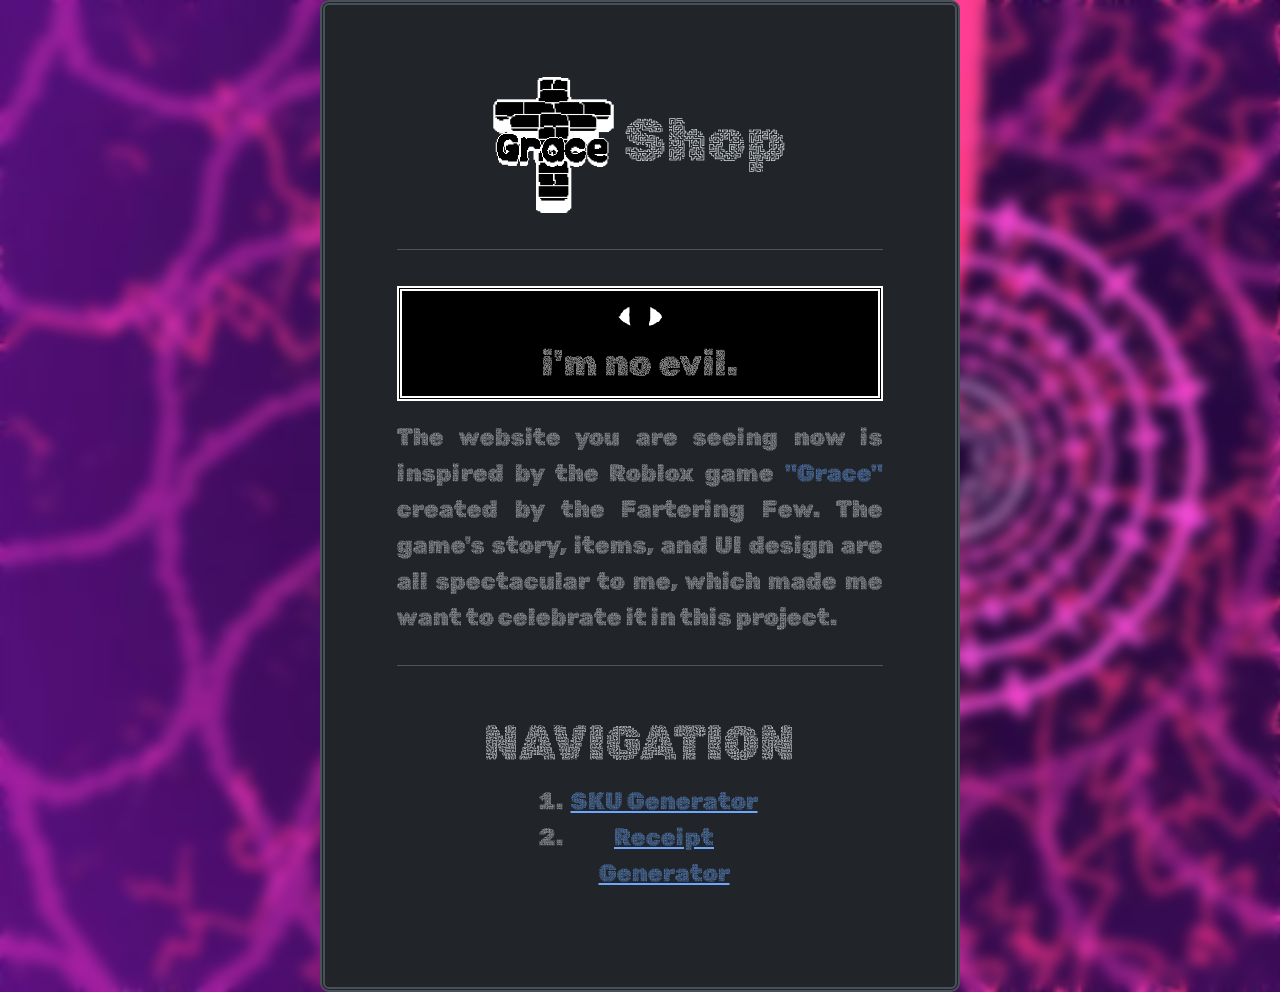
==== index.html @ 8f905421 "Added loading screens for pyscript" ====
<!DOCTYPE html>
<html lang="en" data-bs-theme="dark">
<head>
    <meta charset="UTF-8" />
    <meta name="viewport" content="width=device-width, initial-scale=1.0" />

    <link rel="stylesheet" href="main.css" />
    <link
        href="https://cdn.jsdelivr.net/npm/bootstrap@5.3.3/dist/css/bootstrap.min.css"
        rel="stylesheet"
    />
    <link rel="icon" type="image/x-icon" href="images/graceFavicon.png">

    <link rel="stylesheet" href="https://pyscript.net/releases/2026.7.3/core.css" />
    <script type="module" src="https://pyscript.net/releases/2026.7.3/core.js"></script>

    <title>GraceShop</title>
</head>

<body>
    <!-- MAIN -->
    <div class="d-flex justify-content-center align-items-center min-vh-100 text-center" id="coverElement">
        <div class="border border-5 card w-50 h-100 p-5" style="border-style: double !important;">
            <span class="animate">
                <h1>
                    <img class="w-25 h-auto" src="images/graceLogo.png" alt="GraceLogo">
                    Shop
                </h1>
            </span>

            <hr>
            <div class="my-2" style="background-color: black; border: 5px double white;">
                <span class="animate" style="animation-delay: 2.5s;">
                    <img class="w-25 h-auto" src="images/graceGod.png" alt="God"><br>
                </span>
                <br>
                <span class="animate" style="animation-delay: 2s;">
                    <h4 class="text-white">
                        i'm no evil.
                    </h4>
                </span>
            </div>

            <p style="text-align: justify;" class="my-1">
                The website you are seeing now is inspired by the Roblox game
                <a href="https://www.roblox.com/games/138837502355157/Grace" class="text-decoration-none">
                    "Grace"
                </a>
                created by the Fartering Few. The game's story, items, and UI design are
                all spectacular to me, which made me want to celebrate it in this project.
                <hr>
            </p>

            <h2>NAVIGATION</h2>

            <div class="d-flex justify-content-center">
                <ol class="w-50">
                    <li>
                        <a href="pages/sku.html">SKU Generator</a>
                    </li>

                    <li>
                        <a href="pages/receipt.html">Receipt Generator</a>
                    </li>
                </ol>
            </div>

        </div>
    </div>
</body>

</html>
---- main.css ----
@import url('https://fonts.googleapis.com/css2?family=Rubik+Maze&display=swap');

@font-face {
  font-family: "SimSun";
  src: url("fonts/SimSun.ttf");
}

/* BACKGROUND ELEMENTS */

body, html {
    background-image: url(images/background.jpg);
    background-size: cover;
    font-family: "Rubik Maze", system-ui !important;
    font-size: x-large;
}

/* hide scrollbar while loading */
html:has(#loadingScreen) {
  overflow-y: hidden;
}

#coverElement {
    backdrop-filter: blur(7px);
}

/* LOADING SCREEN */
#loadingScreen {
  background-color: black;
  overflow-y: hidden;
  user-select: none;
  cursor: progress;

  position: fixed;
  top: 0;
  left: 0;

  display: flex;
  flex-direction: column;

  align-items: center;
  justify-content: center;
  
  width: 100vw;
  height: 100vh;
  z-index: 999;
}

#loadingScreen.flash {
  background-color: white;
}

#loadingScreen.flash * {
  opacity: 0;
}

#loadingScreen #loadingScreenAnimX,
#loadingScreen #loadingScreenAnimY {
  animation: var(--animation),
    10s var(--fade-in-delay) cubic-bezier(0.75, 0, 0.55, 0.95) forwards fade-in-details
}

#loadingScreen div.textOverlay {
  position: absolute; 
  top: 0;
  left: 0;
}

#loadingScreen p {
  color: white;
  font-size: large;
  font-family: "SimSun";
}

#loadingScreen img {
  width: 7vw;
  height: auto;

  margin-bottom: 1vh;
}

/* INPUT ELEMENTS */

input[type="checkbox"] {
  accent-color: black;
  transform: scale(2);
  margin-right: 15px;
}

input[type="checkbox"]:checked {
  outline: 1px solid white;
  border-radius: 4px;
}

button {
  color: white;
  background-color: black;

  border: 5px double white;
}

/* === GRACE ANIMATIONS === */
span.animate {
    display: inline-block; 
    animation: graceSwayX 12s ease-in-out infinite;
    user-select: none;
}

span.animate > h1,
span.animate > h2,
span.animate > h3,
span.animate > h4,
span.animate > h5,
span.animate > h6,
span.animate > img {
    display: inline-block;
    animation: graceSwayY 9s ease-in-out infinite;
    user-select: none;
}

@keyframes graceSwayX {
  0% { transform: translateX(0px); }
  20% { transform: translateX(10px); }
  40% { transform: translateX(-10px); }
  60% { transform: translateX(10px); }
  80% { transform: translateX(-10px); }
  100% { transform: translateX(0px); }
}

@keyframes graceSwayY {
  0% { transform: translateY(0px); }
  25% { transform: translateY(3px); }
  50% { transform: translateY(-6px); }
  75% { transform: translateY(3px); }
  100% { transform: translateY(0px); }
}

/* internal variables for dynamically
animating loading screen text */
:root {
  --x-offset: 50px;
  --y-offset: 15px;
  --animation-duration: 2s;
  --fade-in-delay: 1.5s;
}

#loadingScreenAnimX {
  --name: horizontal;
  --duration: var(--animation-duration);
  --delay: calc(-0.25 * var(--animation-duration));
}

#loadingScreenAnimY {
  --name: vertical;
  --duration: calc(0.5 * var(--animation-duration));
  --delay: 0s;
}

#loadingScreenAnimX, #loadingScreenAnimY {
  --animation: var(--duration) ease-in-out var(--delay) alternate infinite var(--name);
}

@keyframes horizontal {
  from { 
    transform: translateX(calc(-1 * var(--x-offset))); 
/* 
    text-shadow: 
      5px 4px 0px rgba(255, 255, 255, 0.6),
      10px 4px 0px rgba(255, 255, 255, 0.4),
      15px 4px 0px rgba(255, 255, 255, 0.2);
  }
  to { 
    transform: translateX(var(--x-offset)); 

    text-shadow: 
      -5px 4px 0px rgba(255, 255, 255, 0.6),
      -10px 4px 0px rgba(255, 255, 255, 0.4),
      -15px 4px 0px rgba(255, 255, 255, 0.2); */
  }
}

@keyframes vertical {
  from { 
    transform: translateY(calc(-1 * var(--y-offset))); 
/* 
    text-shadow: 
      0px 16px 0px rgba(255, 255, 255, 0.6),
      0px 24px 0px rgba(255, 255, 255, 0.4),
      0px 32px 0px rgba(255, 255, 255, 0.2);
  }
  to { 
    transform: translateY(var(--y-offset)); 

    text-shadow: 
      0px -4px 0px rgba(255, 255, 255, 0.6),
      0px -6px 0px rgba(255, 255, 255, 0.4),
      0px -8px 0px rgba(255, 255, 255, 0.2); */
  }
}
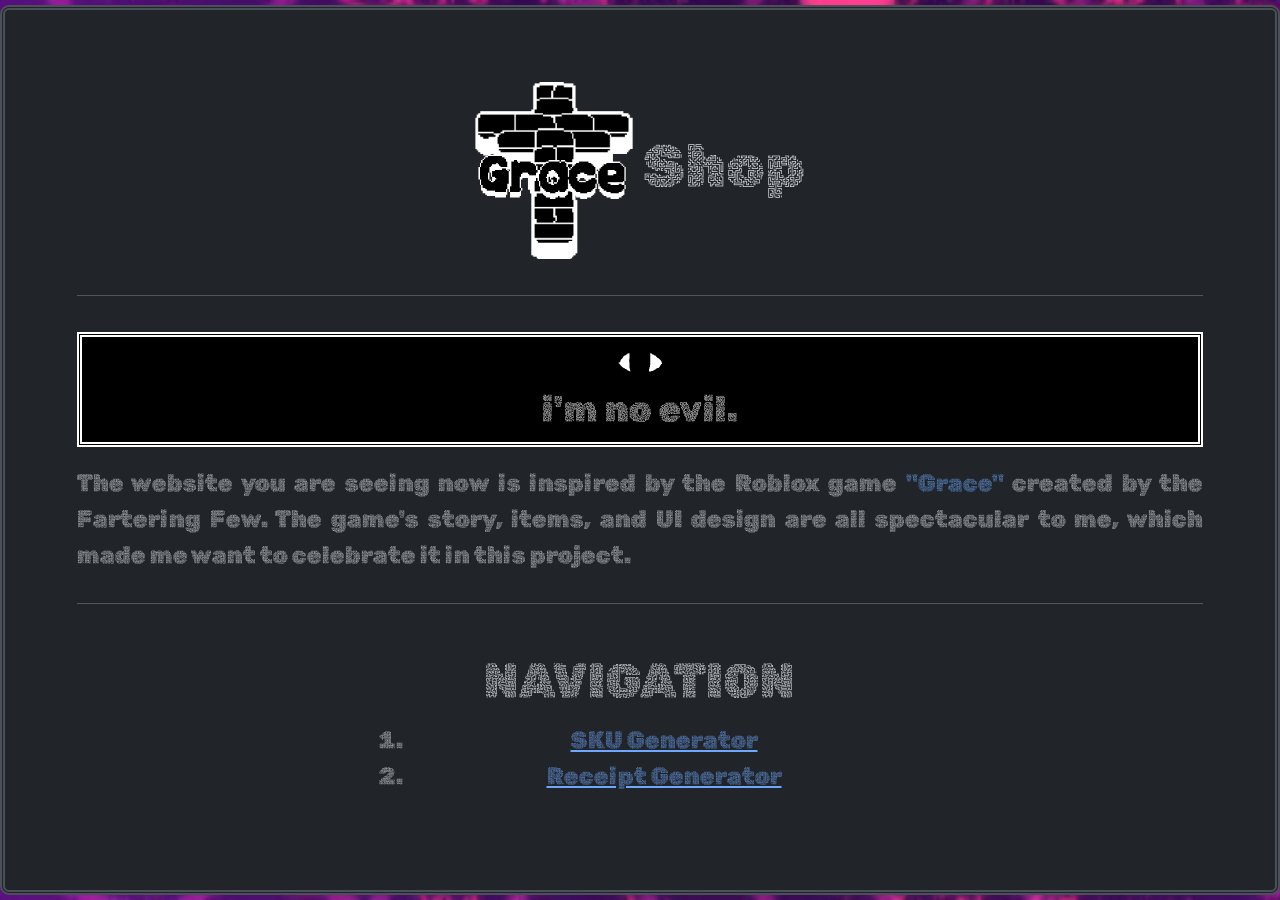
==== commit 9f994c4b: "Changed sizing constraints" ====
--- a/index.html
+++ b/index.html
@@ -20,7 +20,7 @@
 <body>
     <!-- MAIN -->
     <div class="d-flex justify-content-center align-items-center min-vh-100 text-center" id="coverElement">
-        <div class="border border-5 card w-50 h-100 p-5" style="border-style: double !important;">
+        <div class="border border-5 card w-md-50 w-sm-25 h-100 p-5" style="border-style: double !important;">
             <span class="animate">
                 <h1>
                     <img class="w-25 h-auto" src="images/graceLogo.png" alt="GraceLogo">
--- a/main.css
+++ b/main.css
@@ -51,12 +51,6 @@
 
 #loadingScreen.flash * {
   opacity: 0;
-}
-
-#loadingScreen #loadingScreenAnimX,
-#loadingScreen #loadingScreenAnimY {
-  animation: var(--animation),
-    10s var(--fade-in-delay) cubic-bezier(0.75, 0, 0.55, 0.95) forwards fade-in-details
 }
 
 #loadingScreen div.textOverlay {
@@ -143,6 +137,12 @@
   --fade-in-delay: 1.5s;
 }
 
+#loadingScreen #loadingScreenAnimX,
+#loadingScreen #loadingScreenAnimY {
+  animation: var(--animation),
+    10s var(--fade-in-delay) cubic-bezier(0.75, 0, 0.55, 0.95) forwards fade-in-details
+}
+
 #loadingScreenAnimX {
   --name: horizontal;
   --duration: var(--animation-duration);
@@ -162,37 +162,11 @@
 @keyframes horizontal {
   from { 
     transform: translateX(calc(-1 * var(--x-offset))); 
-/* 
-    text-shadow: 
-      5px 4px 0px rgba(255, 255, 255, 0.6),
-      10px 4px 0px rgba(255, 255, 255, 0.4),
-      15px 4px 0px rgba(255, 255, 255, 0.2);
-  }
-  to { 
-    transform: translateX(var(--x-offset)); 
-
-    text-shadow: 
-      -5px 4px 0px rgba(255, 255, 255, 0.6),
-      -10px 4px 0px rgba(255, 255, 255, 0.4),
-      -15px 4px 0px rgba(255, 255, 255, 0.2); */
   }
 }
 
 @keyframes vertical {
   from { 
     transform: translateY(calc(-1 * var(--y-offset))); 
-/* 
-    text-shadow: 
-      0px 16px 0px rgba(255, 255, 255, 0.6),
-      0px 24px 0px rgba(255, 255, 255, 0.4),
-      0px 32px 0px rgba(255, 255, 255, 0.2);
-  }
-  to { 
-    transform: translateY(var(--y-offset)); 
-
-    text-shadow: 
-      0px -4px 0px rgba(255, 255, 255, 0.6),
-      0px -6px 0px rgba(255, 255, 255, 0.4),
-      0px -8px 0px rgba(255, 255, 255, 0.2); */
   }
 }
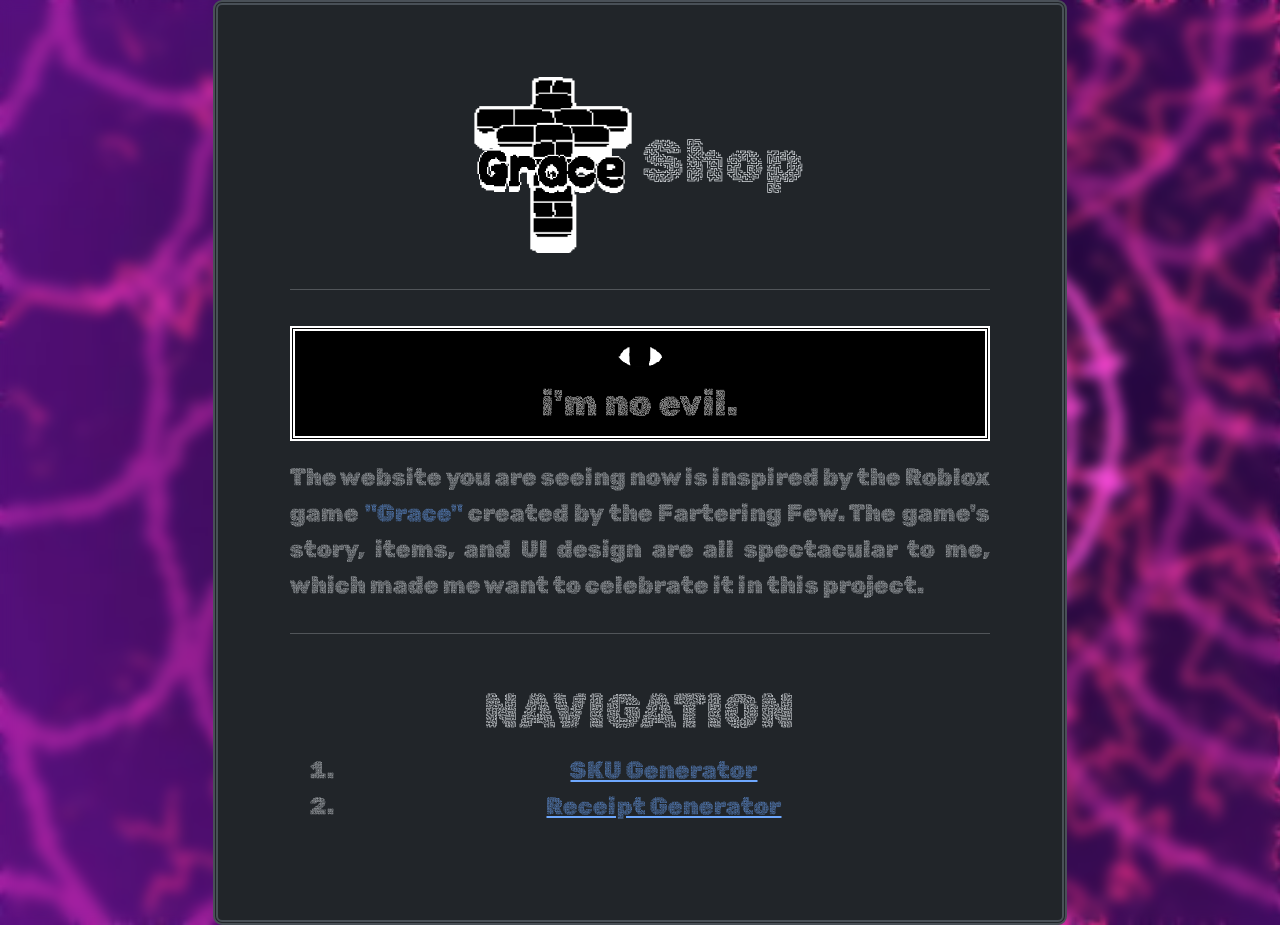
==== commit 6ce06f36: "Changed sizing to use col for responsiveness" ====
--- a/index.html
+++ b/index.html
@@ -4,12 +4,12 @@
     <meta charset="UTF-8" />
     <meta name="viewport" content="width=device-width, initial-scale=1.0" />
 
-    <link rel="stylesheet" href="main.css" />
+    <link rel="stylesheet" href="../main.css" />
     <link
         href="https://cdn.jsdelivr.net/npm/bootstrap@5.3.3/dist/css/bootstrap.min.css"
         rel="stylesheet"
     />
-    <link rel="icon" type="image/x-icon" href="images/graceFavicon.png">
+    <link rel="icon" type="image/x-icon" href="../images/graceFavicon.png">
 
     <link rel="stylesheet" href="https://pyscript.net/releases/2026.7.3/core.css" />
     <script type="module" src="https://pyscript.net/releases/2026.7.3/core.js"></script>
@@ -20,7 +20,7 @@
 <body>
     <!-- MAIN -->
     <div class="d-flex justify-content-center align-items-center min-vh-100 text-center" id="coverElement">
-        <div class="border border-5 card w-md-50 w-sm-25 h-100 p-5" style="border-style: double !important;">
+        <div class="border border-5 card col-12 col-sm-10 col-md-9 col-lg-8 h-100 p-5" style="border-style: double !important;">
             <span class="animate">
                 <h1>
                     <img class="w-25 h-auto" src="images/graceLogo.png" alt="GraceLogo">
@@ -54,7 +54,7 @@
             <h2>NAVIGATION</h2>
 
             <div class="d-flex justify-content-center">
-                <ol class="w-50">
+                <ol class="w-100">
                     <li>
                         <a href="pages/sku.html">SKU Generator</a>
                     </li>
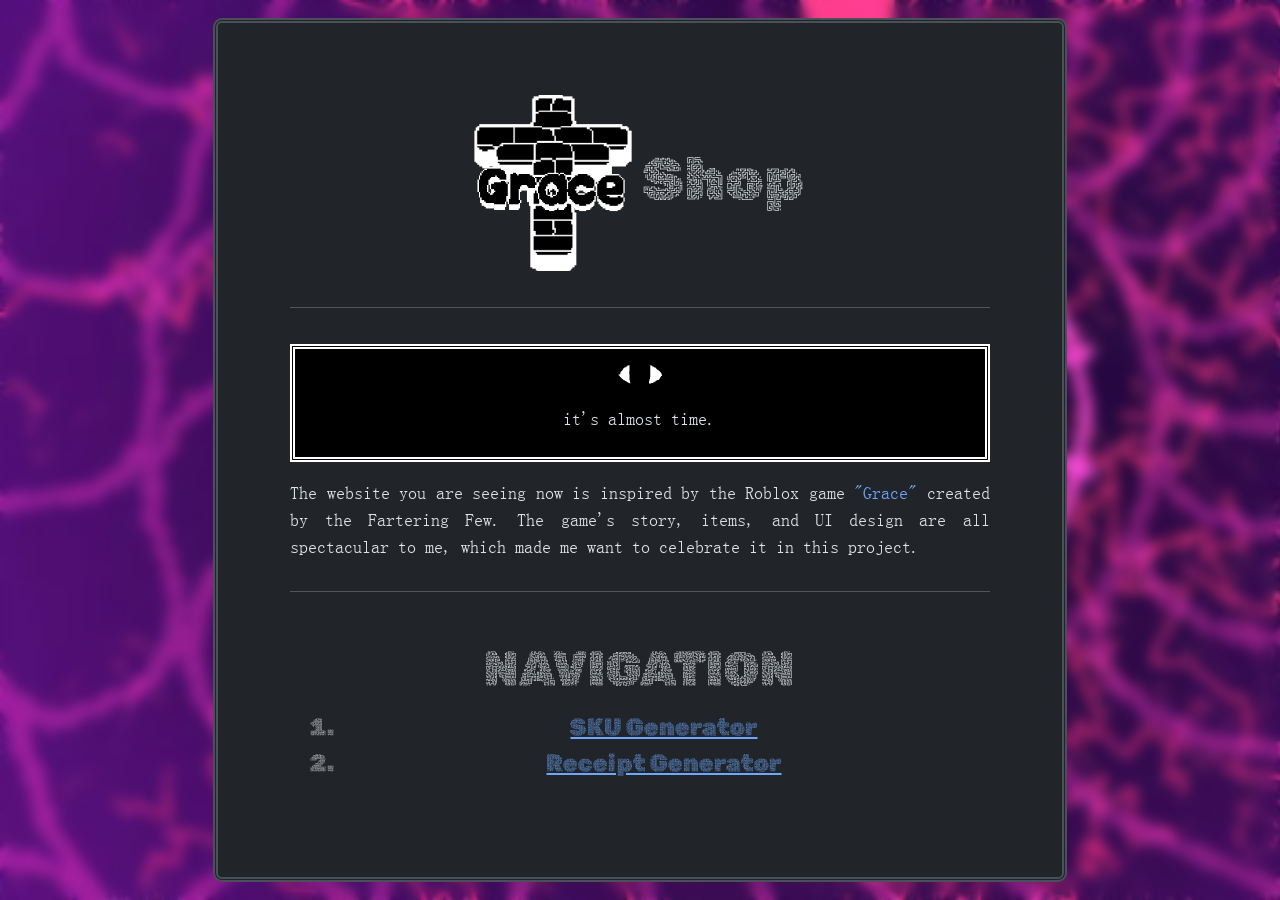
==== commit 7ee5c0d0: "Changed font families" ====
--- a/index.html
+++ b/index.html
@@ -4,12 +4,12 @@
     <meta charset="UTF-8" />
     <meta name="viewport" content="width=device-width, initial-scale=1.0" />
 
-    <link rel="stylesheet" href="../main.css" />
+    <link rel="stylesheet" href="main.css" />
     <link
         href="https://cdn.jsdelivr.net/npm/bootstrap@5.3.3/dist/css/bootstrap.min.css"
         rel="stylesheet"
     />
-    <link rel="icon" type="image/x-icon" href="../images/graceFavicon.png">
+    <link rel="icon" type="image/x-icon" href="images/graceFavicon.png">
 
     <link rel="stylesheet" href="https://pyscript.net/releases/2026.7.3/core.css" />
     <script type="module" src="https://pyscript.net/releases/2026.7.3/core.js"></script>
@@ -35,9 +35,7 @@
                 </span>
                 <br>
                 <span class="animate" style="animation-delay: 2s;">
-                    <h4 class="text-white">
-                        i'm no evil.
-                    </h4>
+                    <p>it's almost time.</p>
                 </span>
             </div>
 
--- a/main.css
+++ b/main.css
@@ -12,6 +12,11 @@
     background-size: cover;
     font-family: "Rubik Maze", system-ui !important;
     font-size: x-large;
+}
+
+p {
+  font-family: "SimSun", system-ui !important;
+  font-size: large;
 }
 
 /* hide scrollbar while loading */
@@ -105,6 +110,7 @@
 span.animate > h4,
 span.animate > h5,
 span.animate > h6,
+span.animate > p,
 span.animate > img {
     display: inline-block;
     animation: graceSwayY 9s ease-in-out infinite;
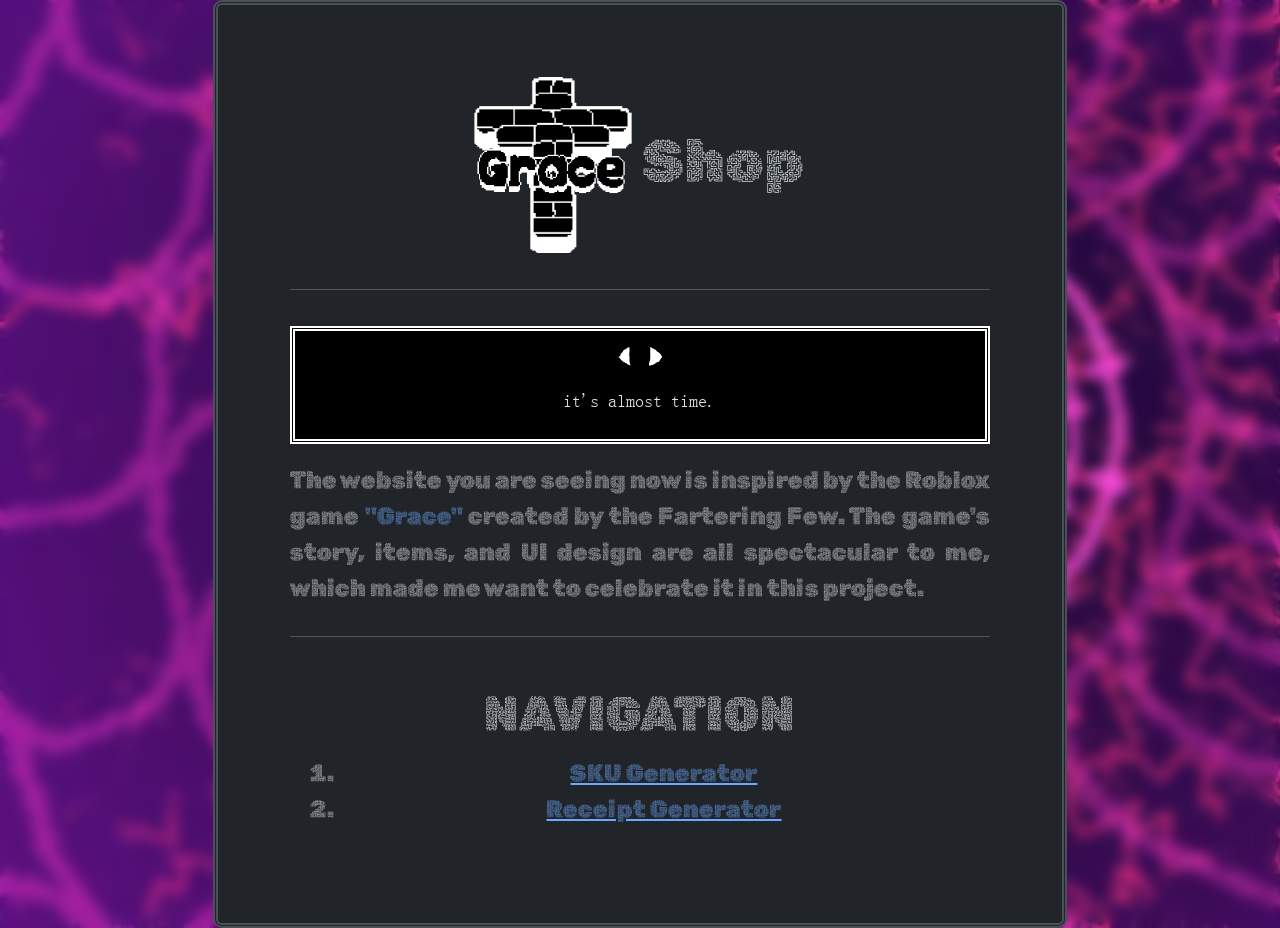
==== commit 28b2b072: "Fixed font families AGAIN" ====
--- a/index.html
+++ b/index.html
@@ -35,7 +35,7 @@
                 </span>
                 <br>
                 <span class="animate" style="animation-delay: 2s;">
-                    <p>it's almost time.</p>
+                    <p style="font-family: 'SimSun', system-ui !important; font-size: large;">it's almost time.</p>
                 </span>
             </div>
 
--- a/main.css
+++ b/main.css
@@ -12,11 +12,6 @@
     background-size: cover;
     font-family: "Rubik Maze", system-ui !important;
     font-size: x-large;
-}
-
-p {
-  font-family: "SimSun", system-ui !important;
-  font-size: large;
 }
 
 /* hide scrollbar while loading */
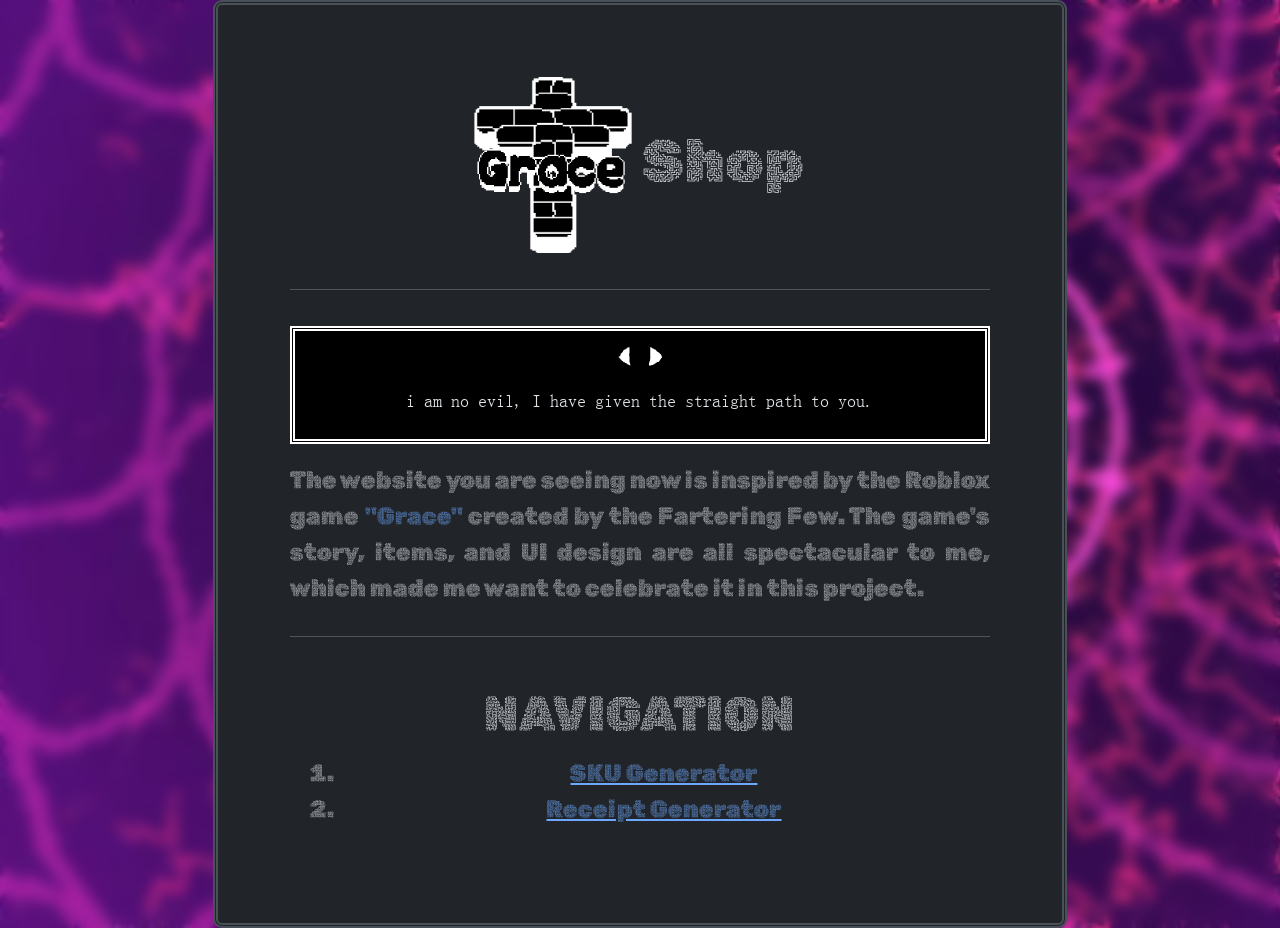
==== commit 08f376b3: "Changed God's index.html text" ====
--- a/index.html
+++ b/index.html
@@ -35,7 +35,7 @@
                 </span>
                 <br>
                 <span class="animate" style="animation-delay: 2s;">
-                    <p style="font-family: 'SimSun', system-ui !important; font-size: large;">it's almost time.</p>
+                    <p style="font-family: 'SimSun', system-ui !important; font-size: large;">i am no evil, I have given the straight path to you.</p>
                 </span>
             </div>
 
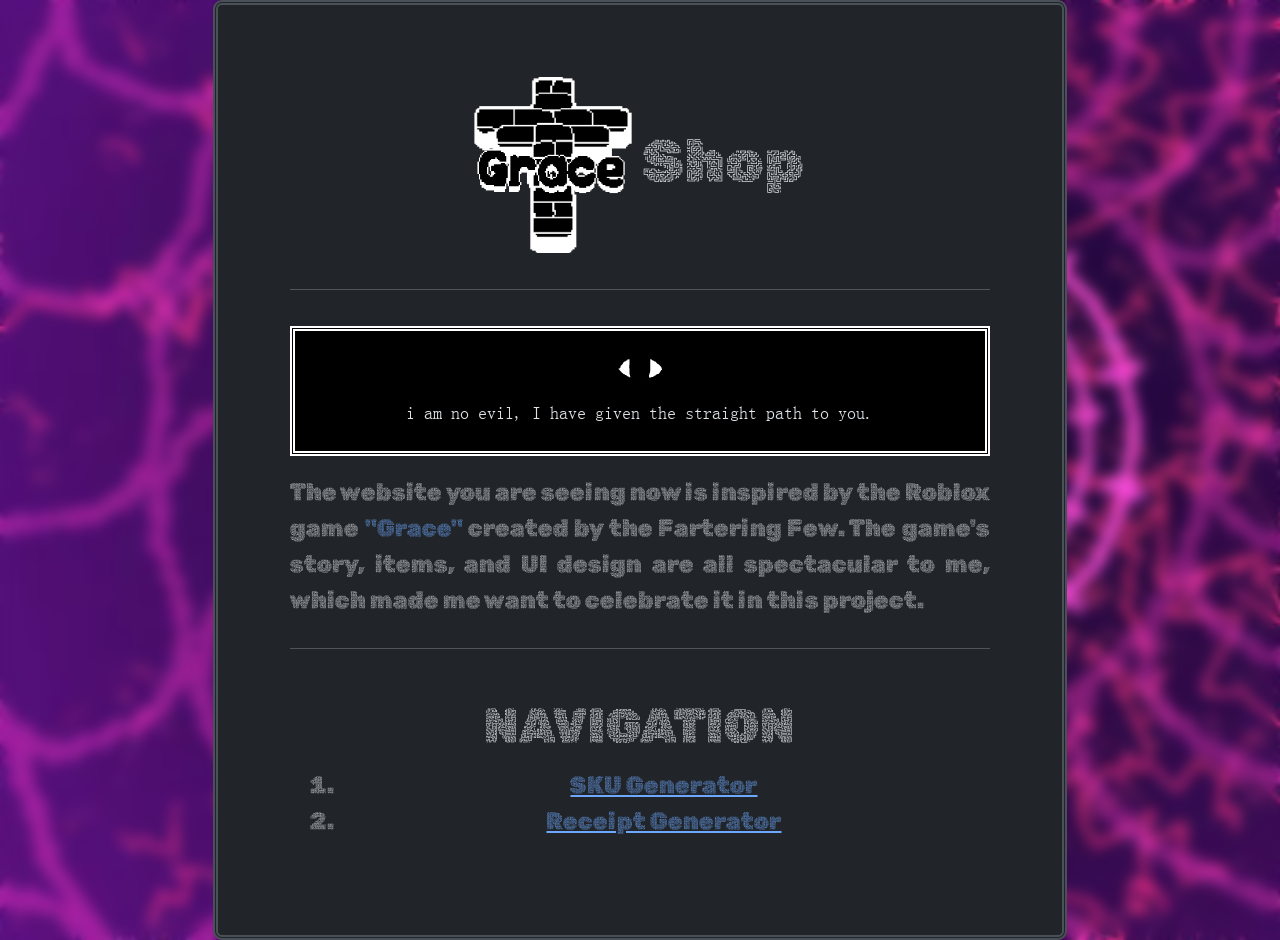
==== commit a25f6a9b: "Added padding to God element" ====
--- a/index.html
+++ b/index.html
@@ -29,7 +29,7 @@
             </span>
 
             <hr>
-            <div class="my-2" style="background-color: black; border: 5px double white;">
+            <div class="my-2 pt-2" style="background-color: black; border: 5px double white;">
                 <span class="animate" style="animation-delay: 2.5s;">
                     <img class="w-25 h-auto" src="images/graceGod.png" alt="God"><br>
                 </span>
